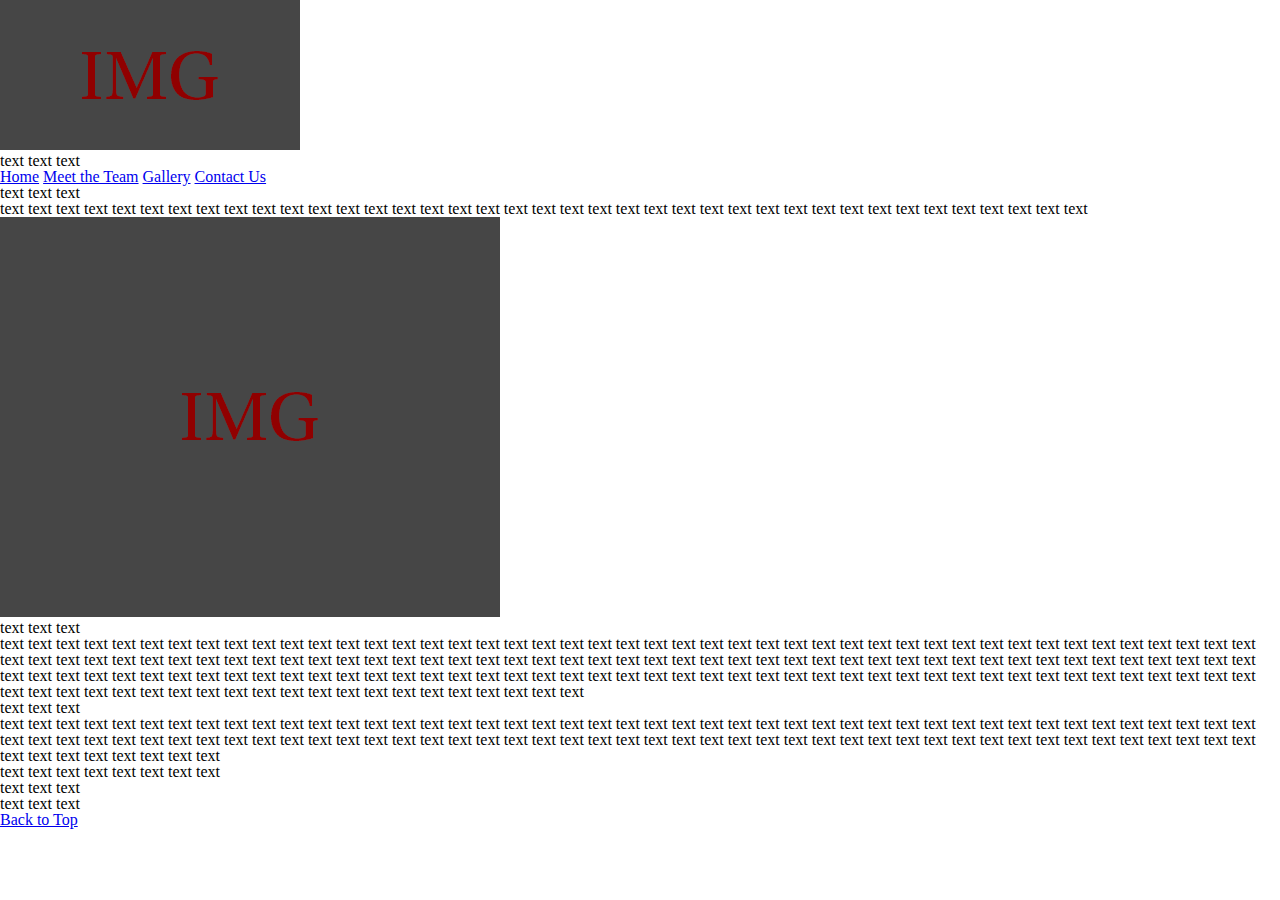
==== index.html @ af30e72d "starting HTML and CSS files" ====
<!doctype html>
<html>
<head>
<meta charset="utf-8">
<meta name="viewport" content="initial-scale=1.0,width=device-width,maximum-scale=1,minimum-scale=1,user-scalable=no" />
<title>Wide World Developers</title>
<link rel="stylesheet" type="text/css" href="css/style.css">
</head>

<body>

    <header>
      <figure id='logo_fig'>
        <img id='logo_img' src='img/gallery_logo.gif' alt='' />
      </figure>
      <h1>text text text</h1>
      <nav>
        <a href='index.html' class='nav_link'>Home</a>
        <a href='team.html' class='nav_link'>Meet the Team</a>
        <a href='gallery.html' class='nav_link'>Gallery</a>
        <a href='index.html#contact_us' class='nav_link'>Contact Us</a>
      </nav>
    </header>

    <article id='home_content'>
      <h2>text text text</h2>
      <p>text text text text text text text text text text text text text text text text text text text text text text text text text text text text text text text text text text text text text text text</p>
      <figure id='home_team_fig'>
        <img id='home_team_img' src='img/team_group_photo.gif' alt='' />
      </figure>

      <h3>text text text</h3>
      <p>text text text text text text text text text text text text text text text text text text text text text text text text text text text text text text text text text text text text text text text text text text text text text text text text text text text text text text text text text text text text text text text text text text text text text text text text text text text text text text text text text text text text text text text text text text text text text text text text text text text text text text text text text text text text text text text text text text text text text text text text text text text text text text text text text text text text text text text text text text text text text text text text text text text text text text text text text text text text</p>

      <h3>text text text</h3>
      <p>text text text text text text text text text text text text text text text text text text text text text text text text text text text text text text text text text text text text text text text text text text text text text text text text text text text text text text text text text text text text text text text text text text text text text text text text text text text text text text text text text text text text text text text text text text text text text text text text text text</p>
    </article>

    <footer id='contact_us'>
      <div id='footer_content'>
        <p>text text text text text text text text</p>
        <p>text text text</p>
        <p>text text text</p>
        <a href='index.html#logo_fig'>Back to Top</a>
      </div>
    </footer>

</body>
</html>
---- css/style.css ----
@viewport {
	zoom: 1.0;
	width: extend-to-zoom;
}
@-ms-viewport {
	zoom: 1.0;
	width: extend-to-zoom;
}

/* http://meyerweb.com/eric/tools/css/reset/
   v2.0 | 20110126
   License: none (public domain)
*/
html, body, div, span, applet, object, iframe,
h1, h2, h3, h4, h5, h6, p, blockquote, pre,
a, abbr, acronym, address, big, cite, code,
del, dfn, em, img, ins, kbd, q, s, samp,
small, strike, strong, sub, sup, tt, var,
b, u, i, center,
dl, dt, dd, ol, ul, li,
fieldset, form, label, legend,
table, caption, tbody, tfoot, thead, tr, th, td,
article, aside, canvas, details, embed,
figure, figcaption, footer, header, hgroup,
menu, nav, output, ruby, section, summary,
time, mark, audio, video {
	margin: 0;
	padding: 0;
	border: 0;
	font-size: 100%;
	font: inherit;
	vertical-align: baseline;
}
/* HTML5 display-role reset for older browsers */
article, aside, details, figcaption, figure,
footer, header, hgroup, menu, nav, section {
	display: block;
}
body {
	line-height: 1;
}
ol, ul {
	list-style: none;
}
blockquote, q {
	quotes: none;
}
blockquote:before, blockquote:after,
q:before, q:after {
	content: '';
	content: none;
}
table {
	border-collapse: collapse;
	border-spacing: 0;
}

/* restore list styling */
li ul, li ol {
margin:0 1.5em;
}
ul, ol {
margin:0 1.5em 1.5em 1.5em;
}
ul {
list-style-type:disc;
}
ol {
list-style-type:decimal;
}
ol ol {
list-style: upper-alpha;
}
ol ol ol {
list-style: lower-roman;
}
ol ol ol ol {
list-style: lower-alpha;
}

strong {
	font-weight:700;
}
em {
	font-style: italic;
}

/* CUSTOM STYLES */


/*---------------*/
/*CONTSTRUCT TAGS*/
/*---------------*/

html {
}

body {
}

header {
}

nav {
}

h1 {
}

h2 {
}

h3 {
}

img {
}

p {
}

a{
}

/*---------------------*/
/*NAV AND HEADER STYLES*/
/*---------------------*/

#logo_fig {
}

#logo_img {
}

.nav_link {
}

/*------------*/
/*INDEX STYLES*/
/*------------*/

#home_content {
}

#home_team_fig {
}

#home_team_img {
}

/*-----------*/
/*TEAM STYLES*/
/*-----------*/

#team_content {
}

.team_box {
}

.team_member_fig {
}

.team_member_img {
}

.team_h3 {
}

/*--------------*/
/*GALLERY STYLES*/
/*--------------*/

#gallery_content {
}

.gallery_box {
}

.gallery_logo_fig {
}

.gallery_logo_img {
}

.gallery_h3 {
}

.gallery_scap_fig {
}

.gallery_scap_img {
}

/*-------------*/
/*FOOTER STYLES*/
/*-------------*/

#contact_us {
}

#footer_content {
}
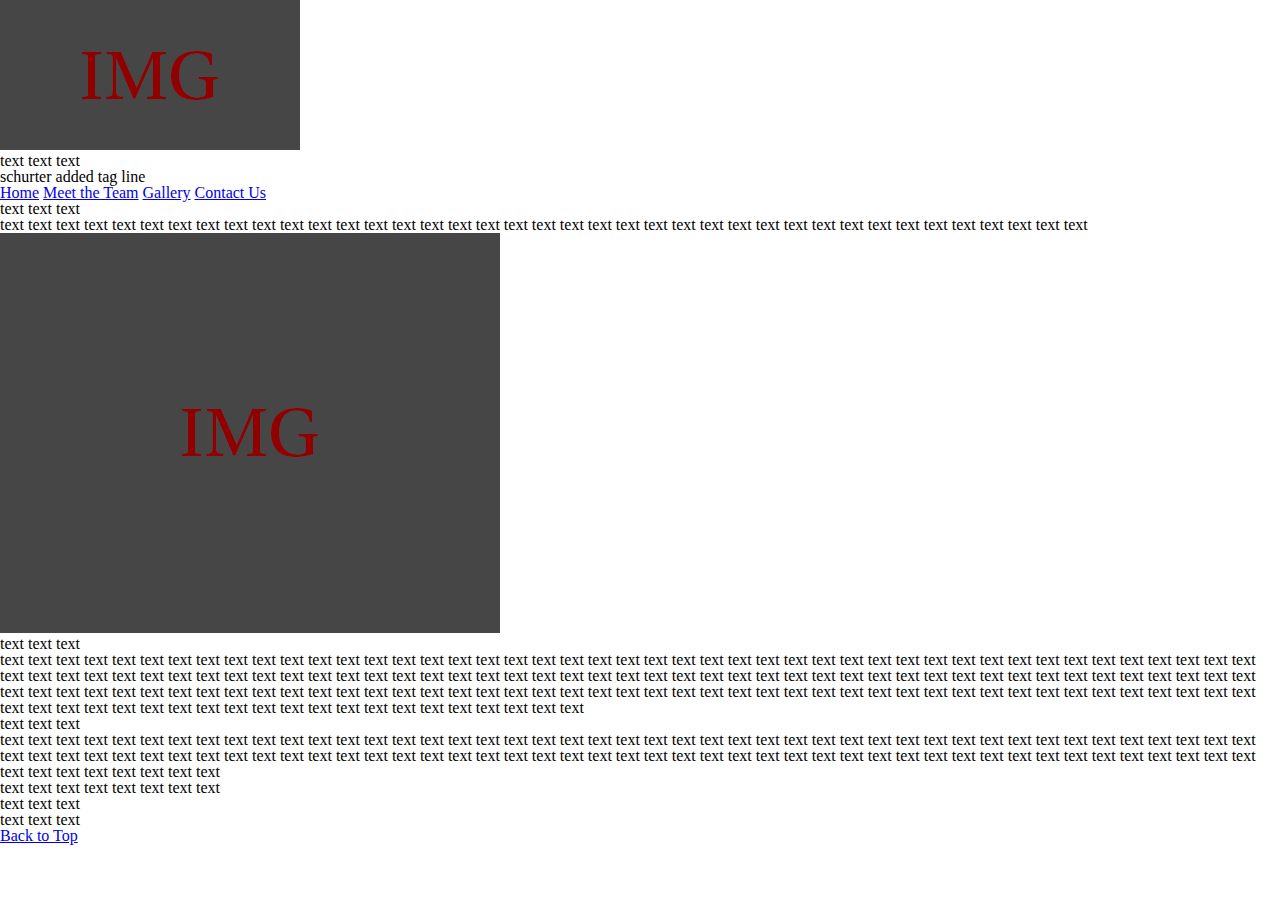
==== commit e92254c7: "schurter added h2 to header" ====
--- a/index.html
+++ b/index.html
@@ -14,6 +14,7 @@
         <img id='logo_img' src='img/gallery_logo.gif' alt='' />
       </figure>
       <h1>text text text</h1>
+      <p class="tagline">schurter added tag line</p>
       <nav>
         <a href='index.html' class='nav_link'>Home</a>
         <a href='team.html' class='nav_link'>Meet the Team</a>
